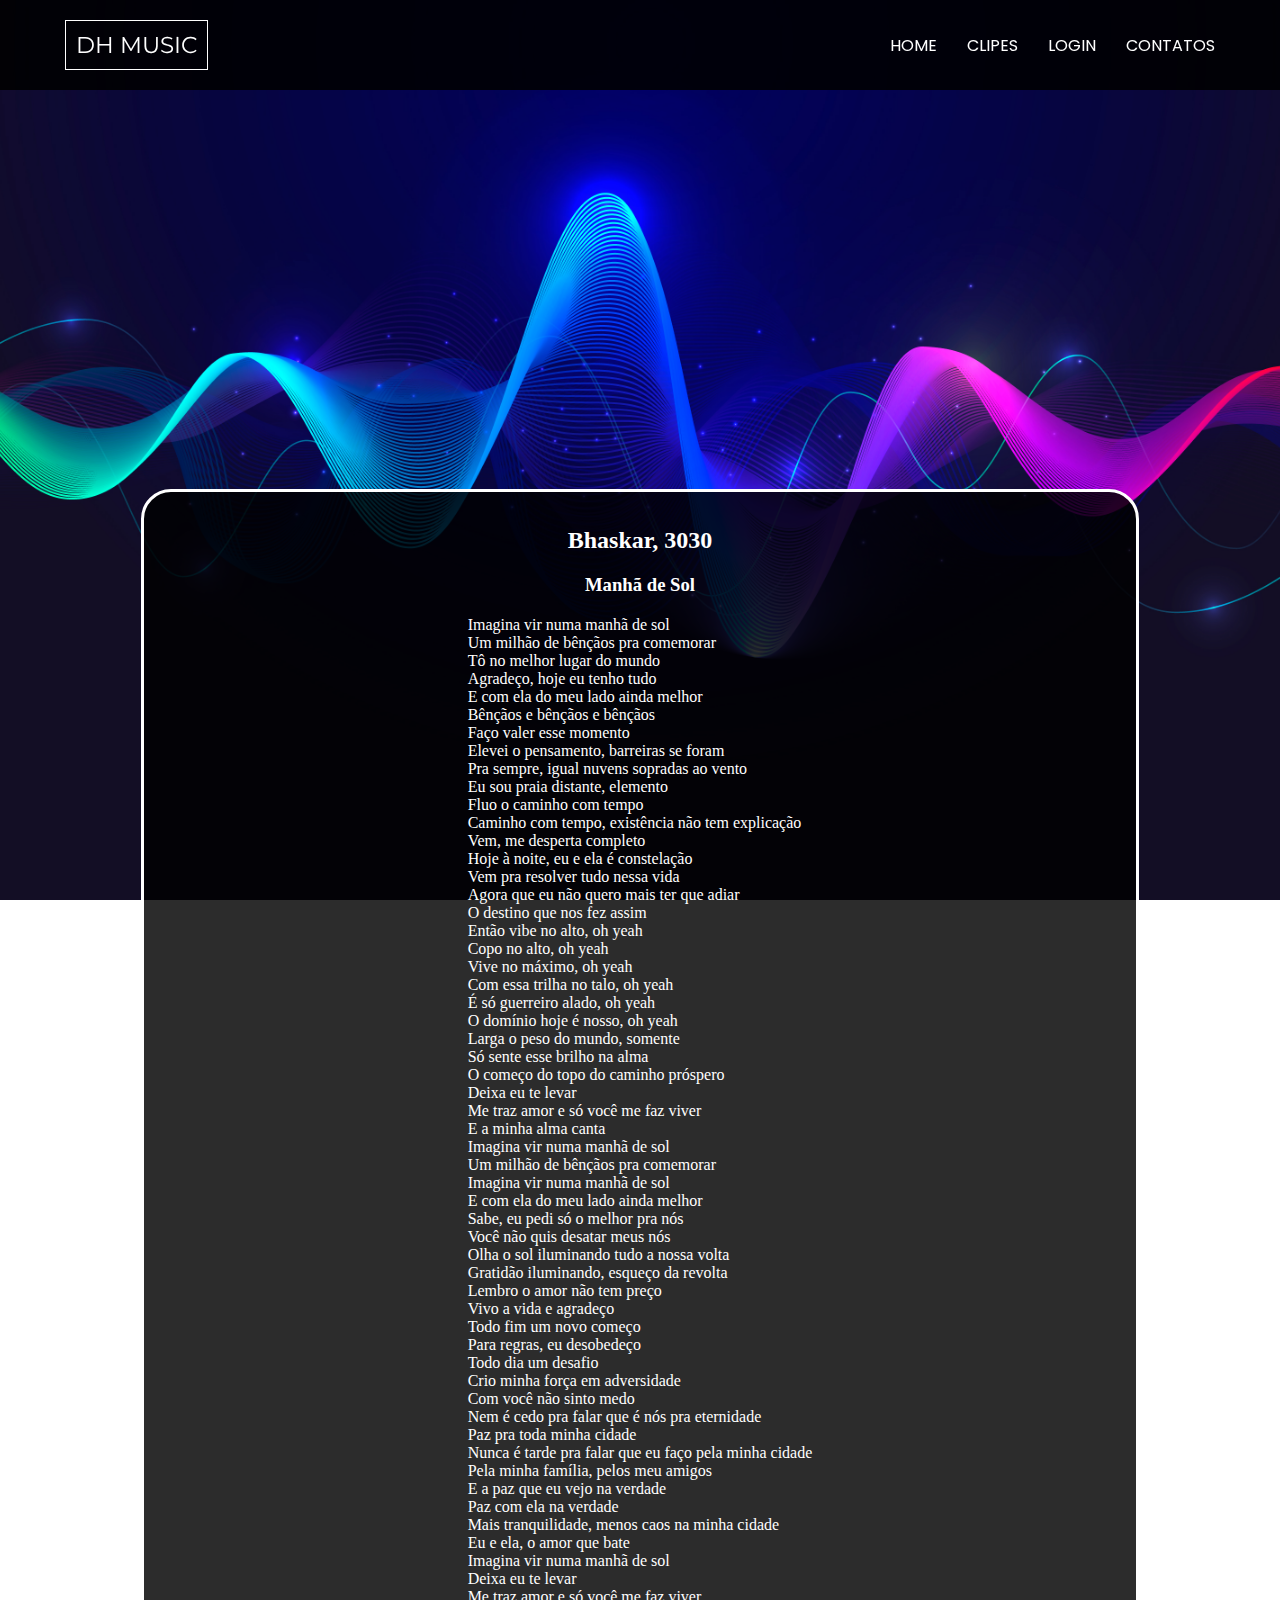
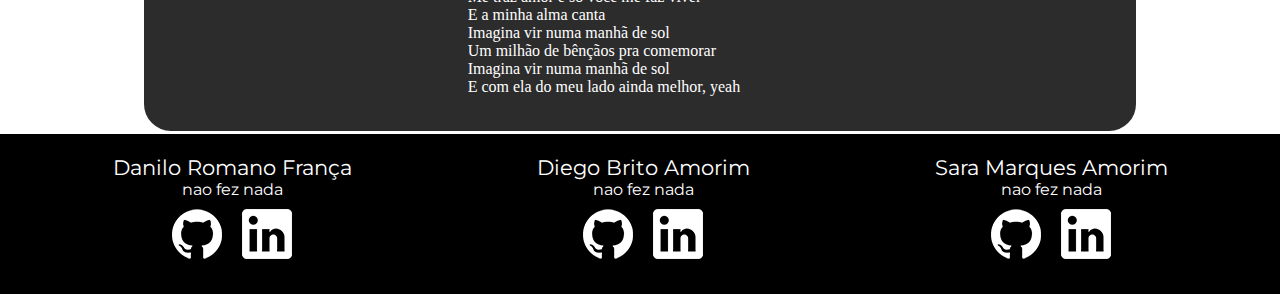
==== clipe_3030Bhaskar.html @ 4d5b3d42 "adicionando páginas de clipes" ====
<!DOCTYPE html>
<html lang="pt-br">

<head>
    <meta charset="UTF-8">
    <meta http-equiv="X-UA-Compatible" content="IE=edge">
    <meta name="viewport" content="width=device-width, initial-scale=1.0">
    <link rel="stylesheet" href="./css/style.css">
    <link rel="preconnect" href="https://fonts.googleapis.com">
    <link rel="preconnect" href="https://fonts.gstatic.com" crossorigin>
    <link
        href="https://fonts.googleapis.com/css2?family=Montserrat:ital,wght@0,300;0,400;0,500;1,300;1,400;1,600;1,800&family=Nunito:wght@300;400;500;600;700;800;900&family=Poppins:wght@200;300;400;500;600;700;800;900&family=Roboto:wght@300;400;700;900&display=swap"
        rel="stylesheet">

    <title>DH MUSIC</title>
</head>

<body>

    <header>
        <div class="cabecalho">
            <div class="logo-cabecalho">
                <a href="">
                    <p>DH MUSIC</p>
                    <!-- <img src="./img/logo-cabecalho.png" alt="logo"> -->
                </a>
            </div>
            <ul class="menu">
                <li class="menu-lista"> <a class="menu-itens" href="./index.html"> HOME </a></li>
                <li class="menu-lista"> <a class="menu-itens" href="./clipes.html"> CLIPES </a></li>
                <li class="menu-lista"> <a class="menu-itens" href="./login.html"> LOGIN </a></li>
                <li class="menu-lista"> <a class="menu-itens" href="#contato"> CONTATOS </a></li>
            </ul>
        </div>
    </header>

    <main>
        <div class="background2">
            <div class="container">

                <div class="container2">

                    <div class="youtube">
                        <iframe width="560" height="315" src="https://www.youtube.com/embed/Nl-miBptX_Q" title="YouTube video player" frameborder="0" allow="accelerometer; autoplay; clipboard-write; encrypted-media; gyroscope; picture-in-picture" allowfullscreen></iframe>
                    </div>

                    <div class="banner2">
                        <div class="texto">
                            <h2>Bhaskar, 3030</h2>
                            <h3>Manhã de Sol</h3>
                            <p>Imagina vir numa manhã de sol<br>
                                Um milhão de bênçãos pra comemorar <br>
                                Tô no melhor lugar do mundo <br>
                                Agradeço, hoje eu tenho tudo <br>
                                E com ela do meu lado ainda melhor <br>
                                Bênçãos e bênçãos e bênçãos <br>
                                Faço valer esse momento <br>
                                Elevei o pensamento, barreiras se foram <br>
                                Pra sempre, igual nuvens sopradas ao vento <br>
                                Eu sou praia distante, elemento <br>
                                Fluo o caminho com tempo <br>
                                Caminho com tempo, existência não tem explicação <br>
                                Vem, me desperta completo <br>
                                Hoje à noite, eu e ela é constelação <br>
                                Vem pra resolver tudo nessa vida <br>
                                Agora que eu não quero mais ter que adiar <br>
                                O destino que nos fez assim <br>
                                Então vibe no alto, oh yeah <br>
                                Copo no alto, oh yeah <br>
                                Vive no máximo, oh yeah <br>
                                Com essa trilha no talo, oh yeah <br>
                                É só guerreiro alado, oh yeah <br>
                                O domínio hoje é nosso, oh yeah <br>
                                Larga o peso do mundo, somente <br>
                                Só sente esse brilho na alma <br>
                                O começo do topo do caminho próspero <br>
                                Deixa eu te levar <br>
                                Me traz amor e só você me faz viver <br>
                                E a minha alma canta <br>
                                Imagina vir numa manhã de sol <br>
                                Um milhão de bênçãos pra comemorar <br>
                                Imagina vir numa manhã de sol <br>
                                E com ela do meu lado ainda melhor <br>
                                Sabe, eu pedi só o melhor pra nós <br>
                                Você não quis desatar meus nós <br>
                                Olha o sol iluminando tudo a nossa volta <br>
                                Gratidão iluminando, esqueço da revolta <br>
                                Lembro o amor não tem preço <br>
                                Vivo a vida e agradeço <br>
                                Todo fim um novo começo <br>
                                Para regras, eu desobedeço <br>
                                Todo dia um desafio <br>
                                Crio minha força em adversidade <br>
                                Com você não sinto medo <br>
                                Nem é cedo pra falar que é nós pra eternidade <br>
                                Paz pra toda minha cidade <br>
                                Nunca é tarde pra falar que eu faço pela minha cidade <br>
                                Pela minha família, pelos meu amigos <br>
                                E a paz que eu vejo na verdade <br>
                                Paz com ela na verdade <br>
                                Mais tranquilidade, menos caos na minha cidade <br>
                                Eu e ela, o amor que bate <br>
                                Imagina vir numa manhã de sol <br>
                                Deixa eu te levar <br>
                                Me traz amor e só você me faz viver <br>
                                E a minha alma canta <br>
                                Imagina vir numa manhã de sol <br>
                                Um milhão de bênçãos pra comemorar <br>
                                Imagina vir numa manhã de sol <br>
                                E com ela do meu lado ainda melhor, yeah</p>
                        </div>
                    </div>

                </div>


            </div>
        </div>

        </div>
    </main>


    <footer>

        <div id="contato" class="container-footer">
            <div class="nomes">
                <p>Danilo Romano França</p>
                <p class="atuacao">nao fez nada</p>
                <div class="redes">
                    <a href="/"><img src="./img/github.png" alt=""></a>
                    <a href="/"><img src="./img/lk.png" alt=""></a>
                </div>
            </div>
            <div class="nomes">
                <p>Diego Brito Amorim</p>
                <p class="atuacao">nao fez nada</p>
                <div class="redes">
                    <a href="/"><img src="./img/github.png" alt=""></a>
                    <a href="/"><img src="./img/lk.png" alt=""></a>
                </div>
            </div>
            <div class="nomes">
                <p>Sara Marques Amorim</p>
                <p class="atuacao">nao fez nada</p>
                <div class="redes">
                    <a href="/"><img src="./img/github.png" alt=""></a>
                    <a href="/"><img src="./img/lk.png" alt=""></a>
                </div>
            </div>
            
        </div>
    </footer>

</body>

</html>
---- css/style.css ----
*{margin: 0; padding: 0;list-style: none; box-sizing: border-box; text-decoration: none;}

header {
    background-color: rgba(0, 0, 0, 0.877);
    width: 100%;
    position: absolute;
    position: fixed;
}

.cabecalho {
    display: flex;
    justify-content: space-between;
    align-items: center;
    flex-wrap: wrap;
    margin: 0 40px ;
    padding: 20px 25px 20px 25px;
}

.menu{
    display: flex;
    flex-wrap: wrap;
    justify-content: center;
    align-items: center;
    gap: 30px;
    font-family: 'Poppins', sans-serif;
    /* background-color: blueviolet; */
    font-size: 12pt;
}

.menu a:hover{
    color: rgb(8, 247, 247);
    transition: 0.3s;
}

.menu-itens {
    color: white;
}

.logo-cabecalho p{
    border: 1px solid white;
    padding: 10px;
    color: white;
    font-family: 'Montserrat', sans-serif;
    font-size: 17pt;
}
.logo-cabecalho{
    display: flex;
    align-items: center;
    justify-content: center;
    /* flex-wrap: wrap; */
    gap: 40px;
}

.gif{
    width: 60px;
    height: 60px;
}

.background{
    background-image: url(../img/glowing-musical-pentagram-background-with-sound-notes/SL.123119.26540.04.jpg);
    /* cobrir a tela toda  */
    /* width: 100%; */
    background-size: cover;
    background-repeat: no-repeat;
    background-position: center;
    /* nao rolar com a pagina, deixar travada */
    background-attachment: fixed;    
}

.container{
    width: 100%;
    display: flex;
    /* flex-direction: column; */
    justify-content: center;
    align-items: center;
    flex-wrap: wrap;
    gap: 25px;
}

/* logo centro --------------------------- */
.centro{
    
    width: 100%;
    display: flex;
    flex-direction: column;
    justify-content: center;
    align-items: center;
    flex-wrap: wrap;
    gap: 25px;
    margin: 300px 0 200px 0;
    text-align: center;
}

.logo-grande{
    background-image: url(../img/logo_grande.png);
    background-repeat: no-repeat;
    background-position: center;
    /* background-color: black; */
    background-size:contain;
    width: 100%;
    height: 100px;
    padding: 20px;
    display: flex;
    justify-content: center;
    align-items: center;
    flex-wrap: wrap;
    /* border: 5px solid white; */
}

.descricao-logo{
    color: white;
    font-family: 'Poppins', sans-serif;
    font-size: 20pt;
}

.play{
    background-color: rgba(0, 0, 0, 0.295);
    padding: 10px 20px 10px 20px;
    border-radius: 35px;
    border: 3px solid white;
    font-size: 25pt;
    color: white;
}

.play:hover{
    transform: scale(1.1);
    color: rgb(8, 247, 247);
    transition: 0.2s;
    border-color: rgb(8, 247, 247) ;
    cursor: pointer;
}
.play:active{
    transform: scale(0.9);
}


/* -------------------------------------- */
.banner{
    background-color:rgba(0, 0, 0, 0.39) ;
    width: 95%;
    border: 3px solid;
    border-color: white white black white;
    border-radius: 30px 30px 0 0;
    display: flex;
    justify-content: center;
    align-items: center;
    flex-wrap: wrap;
    /* position: relative; */
    gap: 70px;
    padding: 50px;
    
}

.banner .musica{
    border: 3px solid white;
    background-color: rgba(0, 0, 0, 0.87);
    border-radius: 15px; 
    background-size: contain;
    /* position: relative; */
    width: 350px;
    height: 350px;
    padding: 20px;
    /* display: flex; */
    /* justify-content:center; */
    /* align-items:flex-start; */
    /* flex-wrap: wrap; */
    transition: 0.5s ease-in-out;
}

.banner .musica:hover{
    transition: 0.5s ease-in-out;
    height: 500px;
    border: 3px solid rgb(8, 247, 247);
}

.banner .musica .imagem {
    /* position: relative; */
    width: 300px;
    height: 300px;
    /* padding-top: 20px; */
    z-index: 1;
    /* background-color: brown; */
}

.banner .musica .image img{
    
    border-radius: 10px;
} 

.banner .musica .texto{
    /* background-color: blueviolet; */
    /* position: relative; */
    display: flex;
    justify-content: center;
    align-items: center;
    flex-direction: column;
    flex-wrap: wrap;
    text-align: center;
    padding: 10px;
    color: rgb(255, 255, 255);
    visibility: hidden;
    transition: 0.6s;
    transition-delay: -000.5s;
    gap: 5px;
    z-index: 1;
}

.banner .musica:hover .texto{
    visibility: visible;
    transition-delay: 0.4s;
}

.imagem {
    background-size: contain;
}

.play2{
    background-color: rgba(0, 0, 0, 0.295);
    width: 60px;
    height: 60px;
    border-radius: 100px;
    border: 3px solid white;
    margin-top: 20px;
    color: white;
}

.play2 img{
    padding-left: 7px;
}
.play2:hover{
    transform: scale(1.1);
    color: rgb(8, 247, 247);
    transition: 0.2s;
    border-color: rgb(8, 247, 247) ;
    cursor: pointer;
}
.play2:active{
    transform: scale(0.9);
}




footer{
    background-color: rgb(0, 0, 0);
    width: 100%;
    position: absolute;
    display: flex;
    justify-content: center;
    align-items: center;
    flex-wrap: wrap;
    padding: 20px;
}

.container-footer{
    width: 100%;
    display: flex;
    justify-content: space-around;
    align-items: center;
    color: white;
    font-family: 'Montserrat', sans-serif;
    font-size: 16pt;
    flex-wrap: wrap;
}

.nomes{
    display: flex;
    justify-content: center;
    align-items: center;
    flex-direction: column;
    flex-wrap: wrap;
}

.redes{
    display: flex;
    justify-content: center;
    align-items: center;
    flex-wrap: wrap;
    gap: 20px;
    margin: 10px;
}

.atuacao {
    font-size: 12pt;
    font-family: 'Montserrat', sans-serif;

}

.quadrado{
    background-color: aquamarine;
    height: 1000px;
}


/* ----------------------------------descricao-----------------------------  */

.background2{
    
    background-image: url(../img/background/3425171.jpg);
    /* cobrir a tela toda  */
    /* width: 100%; */
    background-size: cover;
    background-repeat: no-repeat;
    background-position: center;
    /* nao rolar com a pagina, deixar travada */
    background-attachment: fixed;
       
}

.container2{
    display: flex;
    justify-content: center;
    align-items: center;
    flex-wrap: wrap;
    padding-top: 130px;
    gap: 40px;
}

.banner2{
    background-color:rgba(0, 0, 0, 0.829) ;
    width: 95%;
    border: 3px solid;
    border-color: white white white white;
    border-radius: 30px;
    display: flex;
    justify-content: center;
    align-items: center;
    flex-wrap: wrap;
    /* position: relative; */
    gap: 70px;
    padding: 35px 50px 35px 50px;
}

.texto {
    display: flex;
    justify-content: center;
    align-items: center;
    flex-direction: column;
    flex-wrap: wrap;
    color: white;
    gap: 20px;
}

.botoes{
    /* background-color: blueviolet; */
    display: flex;
    justify-content: center;
    align-items: center;
    flex-wrap: wrap;
    gap: 20px;
}

.play3{
    background-color: rgba(0, 0, 0, 0.295);
    width: 60px;
    height: 60px;
    border-radius: 10px;
    border: 3px solid white;
    margin-top: 20px;
    color: white;
}

.play3 img{
    padding-left: 7px;
}
.play3:hover{
    transform: scale(1.1);
    color: rgb(8, 247, 247);
    transition: 0.2s;
    border-color: rgb(8, 247, 247) ;
    cursor: pointer;
}
.play3:active{
    transform: scale(0.9);
}


.icone {
    width: 35px;
    height: 5px;
    background-color: rgb(255, 255, 255);
    margin: 6px 0;
  }




@media(max-width: 408px) {
    .gif{
        display: none;
    }
}

@media (max-width: 703px){
    .menu-lista{
        display: none;
        }
    .hamburg{
        display: visible;
    }
}

@media (min-width: 704px){
   
    .hamburg{
        display: none;
    }
}
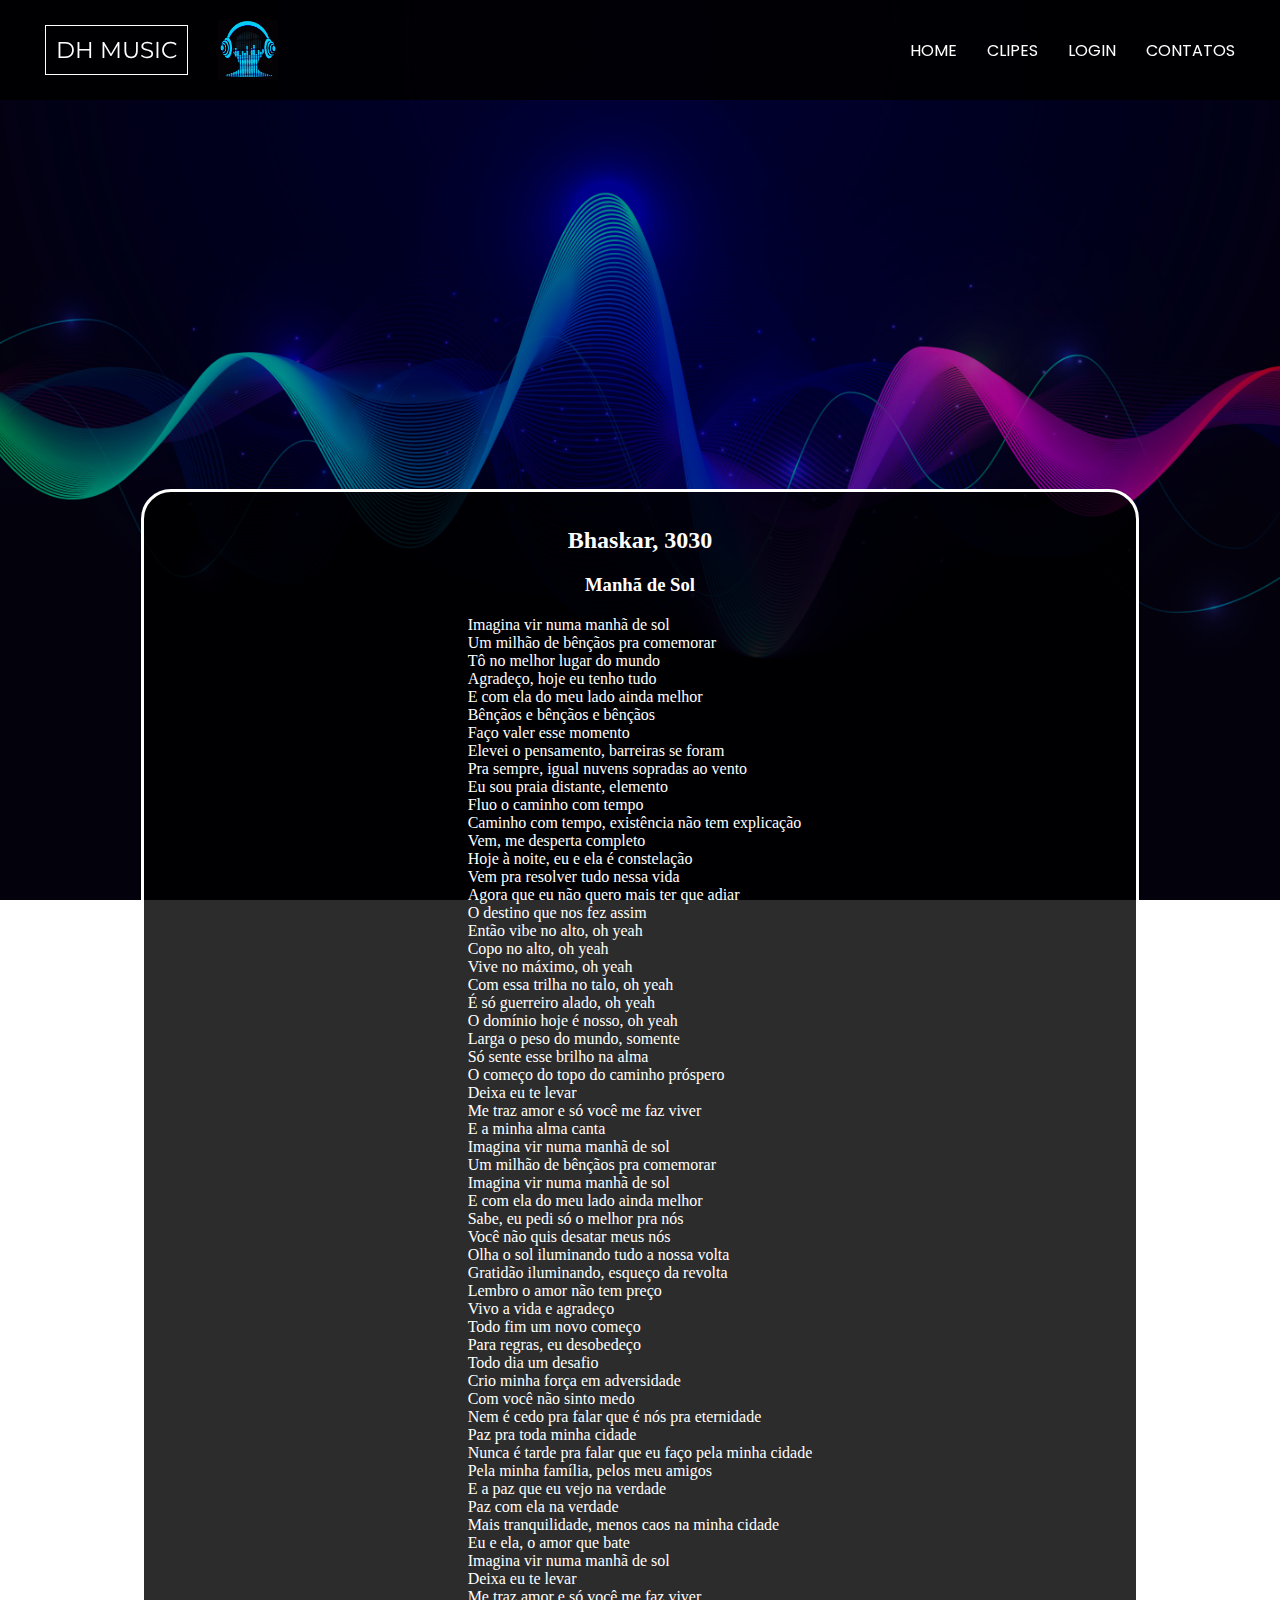
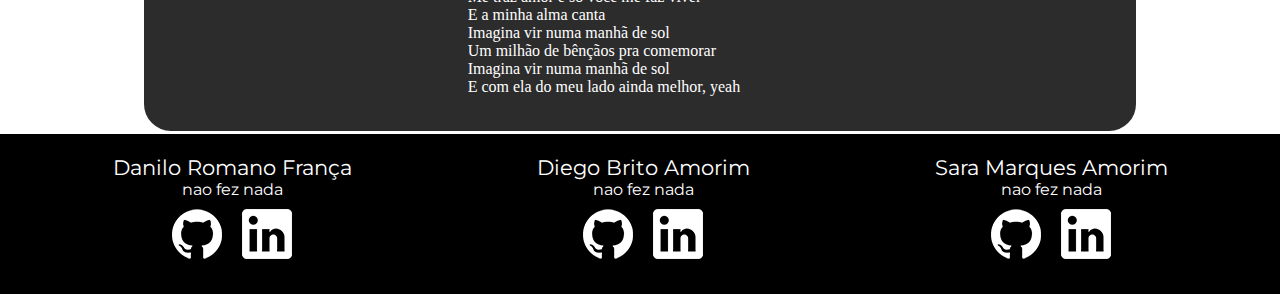
==== commit 5b2ae4dc: "Adicionando link para html dedicado" ====
--- a/clipe_3030Bhaskar.html
+++ b/clipe_3030Bhaskar.html
@@ -20,17 +20,24 @@
     <header>
         <div class="cabecalho">
             <div class="logo-cabecalho">
-                <a href="">
+                <a href="./index.html" id="home">
                     <p>DH MUSIC</p>
                     <!-- <img src="./img/logo-cabecalho.png" alt="logo"> -->
                 </a>
+                <img class="gif" src="./img/gif/música-ondas-sonoras.gif" alt="">
             </div>
             <ul class="menu">
                 <li class="menu-lista"> <a class="menu-itens" href="./index.html"> HOME </a></li>
                 <li class="menu-lista"> <a class="menu-itens" href="./clipes.html"> CLIPES </a></li>
                 <li class="menu-lista"> <a class="menu-itens" href="./login.html"> LOGIN </a></li>
                 <li class="menu-lista"> <a class="menu-itens" href="#contato"> CONTATOS </a></li>
+                <div class="hamburg">
+                    <div class="icone"></div>
+                    <div class="icone"></div>
+                    <div class="icone"></div>
+                </div>
             </ul>
+
         </div>
     </header>
 
--- a/css/style.css
+++ b/css/style.css
@@ -7,13 +7,17 @@
     position: fixed;
 }
 
+
+
 .cabecalho {
     display: flex;
     justify-content: space-between;
     align-items: center;
     flex-wrap: wrap;
-    margin: 0 40px ;
+    margin: 0 20px ;
     padding: 20px 25px 20px 25px;
+    /* max-width: 1280px; */
+    
 }
 
 .menu{
@@ -48,13 +52,26 @@
     align-items: center;
     justify-content: center;
     /* flex-wrap: wrap; */
-    gap: 40px;
+    gap: 30px;
 }
 
 .gif{
     width: 60px;
     height: 60px;
 }
+
+.icone {
+    width: 35px;
+    height: 5px;
+    background-color: rgb(255, 255, 255);
+    margin: 6px 0;
+  }
+
+.hamburg{
+    cursor: pointer;
+}
+
+/* -----------------------fundo------------- */
 
 .background{
     background-image: url(../img/glowing-musical-pentagram-background-with-sound-notes/SL.123119.26540.04.jpg);
@@ -64,11 +81,12 @@
     background-repeat: no-repeat;
     background-position: center;
     /* nao rolar com a pagina, deixar travada */
-    background-attachment: fixed;    
+    background-attachment: fixed;  
 }
 
 .container{
-    width: 100%;
+    max-width: 1500px;
+    /* width: 100%; */
     display: flex;
     /* flex-direction: column; */
     justify-content: center;
@@ -79,7 +97,6 @@
 
 /* logo centro --------------------------- */
 .centro{
-    
     width: 100%;
     display: flex;
     flex-direction: column;
@@ -89,6 +106,7 @@
     gap: 25px;
     margin: 300px 0 200px 0;
     text-align: center;
+    padding: 20px;
 }
 
 .logo-grande{
@@ -132,6 +150,7 @@
 .play:active{
     transform: scale(0.9);
 }
+/* ------------------------------link----------------- */
 
 
 /* -------------------------------------- */
@@ -296,7 +315,7 @@
 
 .background2{
     
-    background-image: url(../img/background/3425171.jpg);
+    background-image: url(../img/background/3425171.png);
     /* cobrir a tela toda  */
     /* width: 100%; */
     background-size: cover;
@@ -375,23 +394,18 @@
 }
 
 
-.icone {
-    width: 35px;
-    height: 5px;
-    background-color: rgb(255, 255, 255);
-    margin: 6px 0;
-  }
-
-
-
-
-@media(max-width: 408px) {
+
+
+
+
+
+@media(max-width: 390px) {
     .gif{
         display: none;
     }
 }
 
-@media (max-width: 703px){
+@media (max-width: 670px){
     .menu-lista{
         display: none;
         }
@@ -400,10 +414,18 @@
     }
 }
 
-@media (min-width: 704px){
+@media (min-width: 671px){
    
     .hamburg{
         display: none;
     }
 }
 
+
+@media (min-width: 1250px){
+    .background{ 
+        display: flex;
+        justify-content: center;
+        align-items: center;  
+    }
+}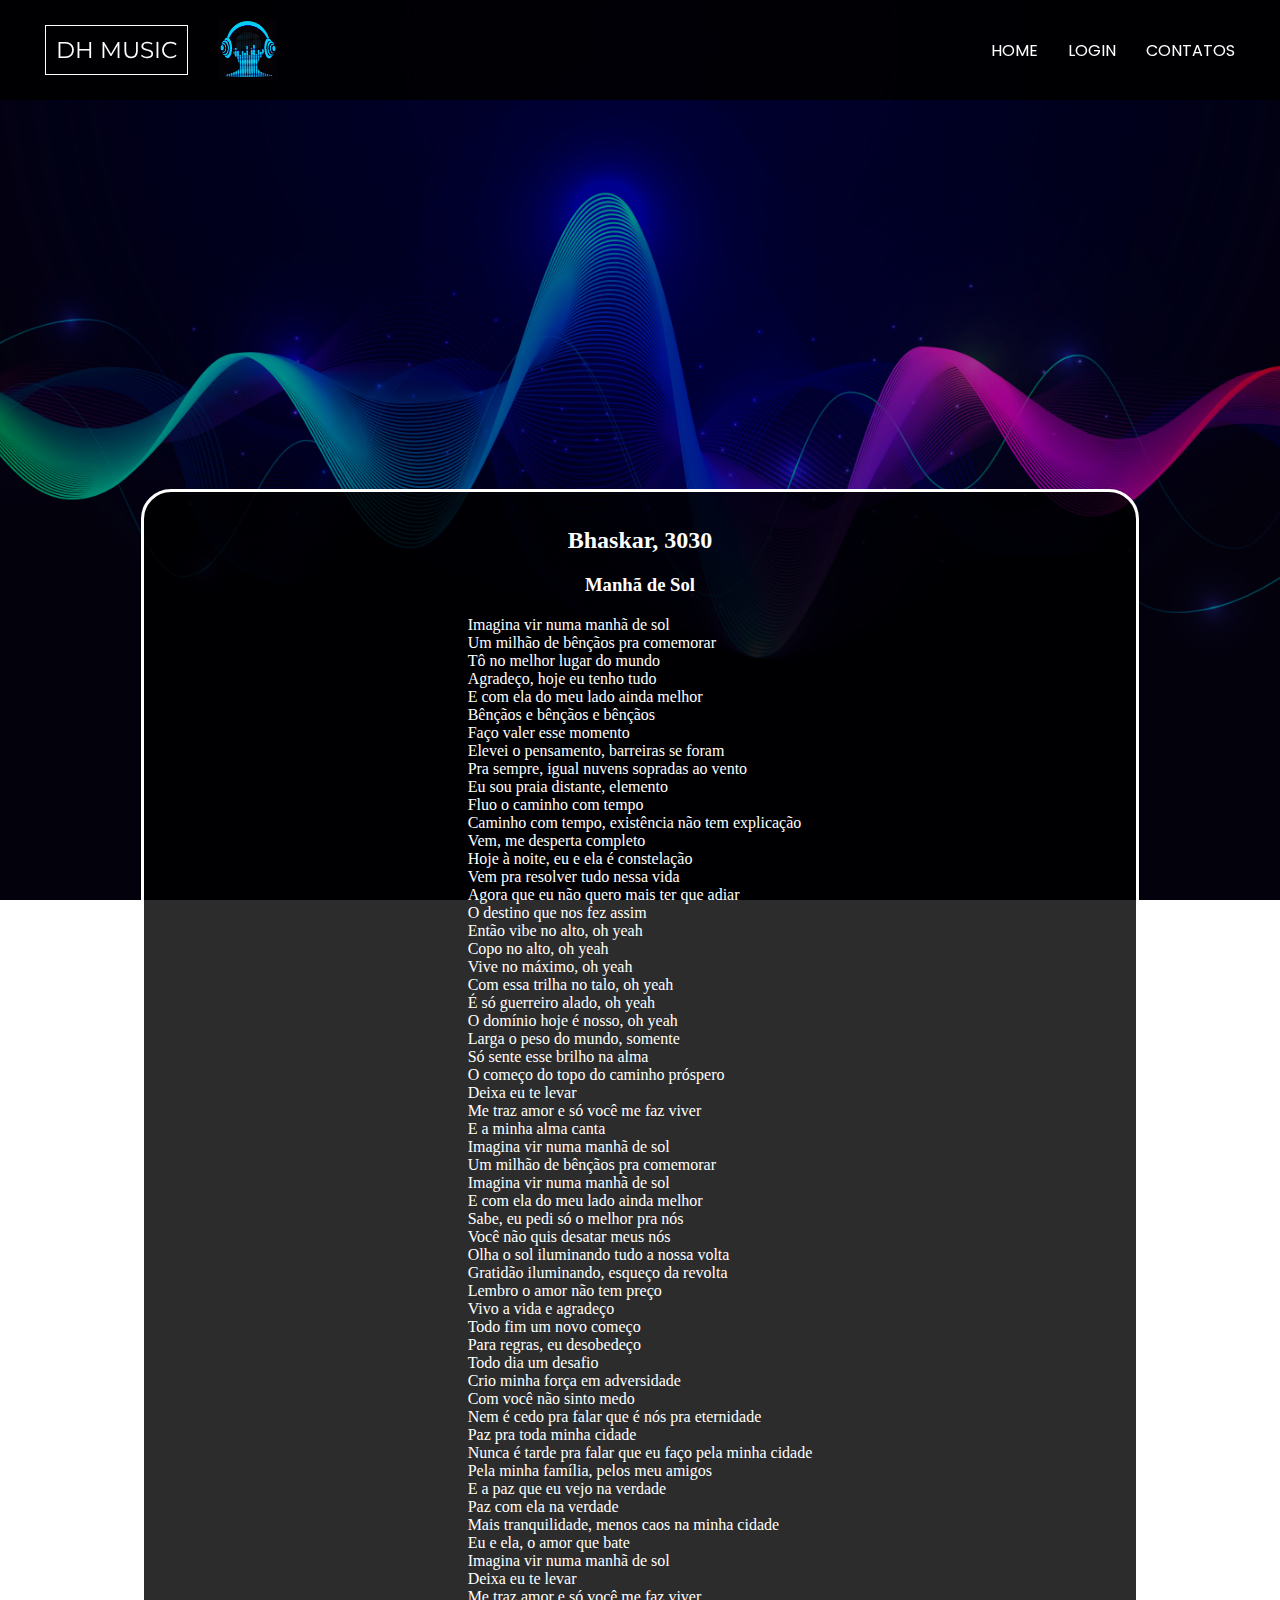
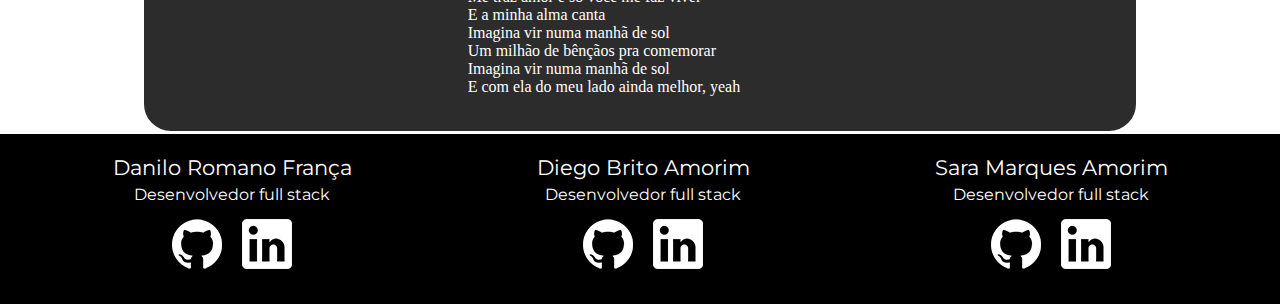
==== commit 6adfb3dc: "ajustes" ====
--- a/clipe_3030Bhaskar.html
+++ b/clipe_3030Bhaskar.html
@@ -24,11 +24,12 @@
                     <p>DH MUSIC</p>
                     <!-- <img src="./img/logo-cabecalho.png" alt="logo"> -->
                 </a>
+               
                 <img class="gif" src="./img/gif/música-ondas-sonoras.gif" alt="">
+                
             </div>
             <ul class="menu">
                 <li class="menu-lista"> <a class="menu-itens" href="./index.html"> HOME </a></li>
-                <li class="menu-lista"> <a class="menu-itens" href="./clipes.html"> CLIPES </a></li>
                 <li class="menu-lista"> <a class="menu-itens" href="./login.html"> LOGIN </a></li>
                 <li class="menu-lista"> <a class="menu-itens" href="#contato"> CONTATOS </a></li>
                 <div class="hamburg">
@@ -133,29 +134,29 @@
         <div id="contato" class="container-footer">
             <div class="nomes">
                 <p>Danilo Romano França</p>
-                <p class="atuacao">nao fez nada</p>
+                <p class="atuacao">Desenvolvedor full stack</p>
                 <div class="redes">
-                    <a href="/"><img src="./img/github.png" alt=""></a>
-                    <a href="/"><img src="./img/lk.png" alt=""></a>
+                    <a href="https://github.com/danfranca"><img src="./img/github.png" alt=""></a>
+                    <a href="https://www.linkedin.com/in/danilo-romano-fran%C3%A7a-693348224/"><img src="./img/lk.png" alt=""></a>
                 </div>
             </div>
             <div class="nomes">
                 <p>Diego Brito Amorim</p>
-                <p class="atuacao">nao fez nada</p>
+                <p class="atuacao">Desenvolvedor full stack</p>
                 <div class="redes">
-                    <a href="/"><img src="./img/github.png" alt=""></a>
-                    <a href="/"><img src="./img/lk.png" alt=""></a>
+                    <a href="https://github.com/dbritoamorim"><img src="./img/github.png" alt=""></a>
+                    <a href="https://www.linkedin.com/in/diego-brito-amorim-167893182/"><img src="./img/lk.png" alt=""></a>
                 </div>
             </div>
             <div class="nomes">
                 <p>Sara Marques Amorim</p>
-                <p class="atuacao">nao fez nada</p>
+                <p class="atuacao">Desenvolvedor full stack</p>
                 <div class="redes">
-                    <a href="/"><img src="./img/github.png" alt=""></a>
-                    <a href="/"><img src="./img/lk.png" alt=""></a>
+                    <a href="https://github.com/saramarquesamo"><img src="./img/github.png" alt=""></a>
+                    <a href="https://www.linkedin.com/in/sara-marques-1548b4152/"><img src="./img/lk.png" alt=""></a>
                 </div>
             </div>
-            
+
         </div>
     </footer>
 
--- a/css/style.css
+++ b/css/style.css
@@ -59,6 +59,7 @@
     width: 60px;
     height: 60px;
 }
+
 
 .icone {
     width: 35px;
@@ -258,8 +259,6 @@
 }
 
 
-
-
 footer{
     background-color: rgb(0, 0, 0);
     width: 100%;
@@ -272,6 +271,7 @@
 }
 
 .container-footer{
+    /* background-color: blueviolet; */
     width: 100%;
     display: flex;
     justify-content: space-around;
@@ -288,6 +288,7 @@
     align-items: center;
     flex-direction: column;
     flex-wrap: wrap;
+    gap: 5px;
 }
 
 .redes{
@@ -323,16 +324,29 @@
     background-position: center;
     /* nao rolar com a pagina, deixar travada */
     background-attachment: fixed;
+    display: flex;
+    align-items: center;
+    justify-content: center;
        
 }
 
+
+
 .container2{
+    /* background-color: blueviolet; */
     display: flex;
     justify-content: center;
     align-items: center;
     flex-wrap: wrap;
     padding-top: 130px;
     gap: 40px;
+}
+
+.tubinho{
+    display: flex;
+    align-items: center;
+    justify-content: center;
+    flex-wrap: wrap;
 }
 
 .banner2{
@@ -395,9 +409,27 @@
 
 
 
-
-
-
+.youtube-responsive {
+    width: 510px;
+    height: 310px;
+}
+    
+
+
+
+
+@media only screen and (max-width: 600px) {
+    .youtube-responsive {
+        width: 310px;
+        height: 210px;
+    }
+}
+@media only screen and (max-width: 375px) {
+    .youtube-responsive {
+        width: 210px;
+        height: 110px;
+    }
+}
 
 @media(max-width: 390px) {
     .gif{
@@ -428,4 +460,14 @@
         justify-content: center;
         align-items: center;  
     }
-}+}
+
+
+/* ------------------------ */
+
+/* @media (max-width: 565px){
+    .youtube {
+        
+       
+    }
+} */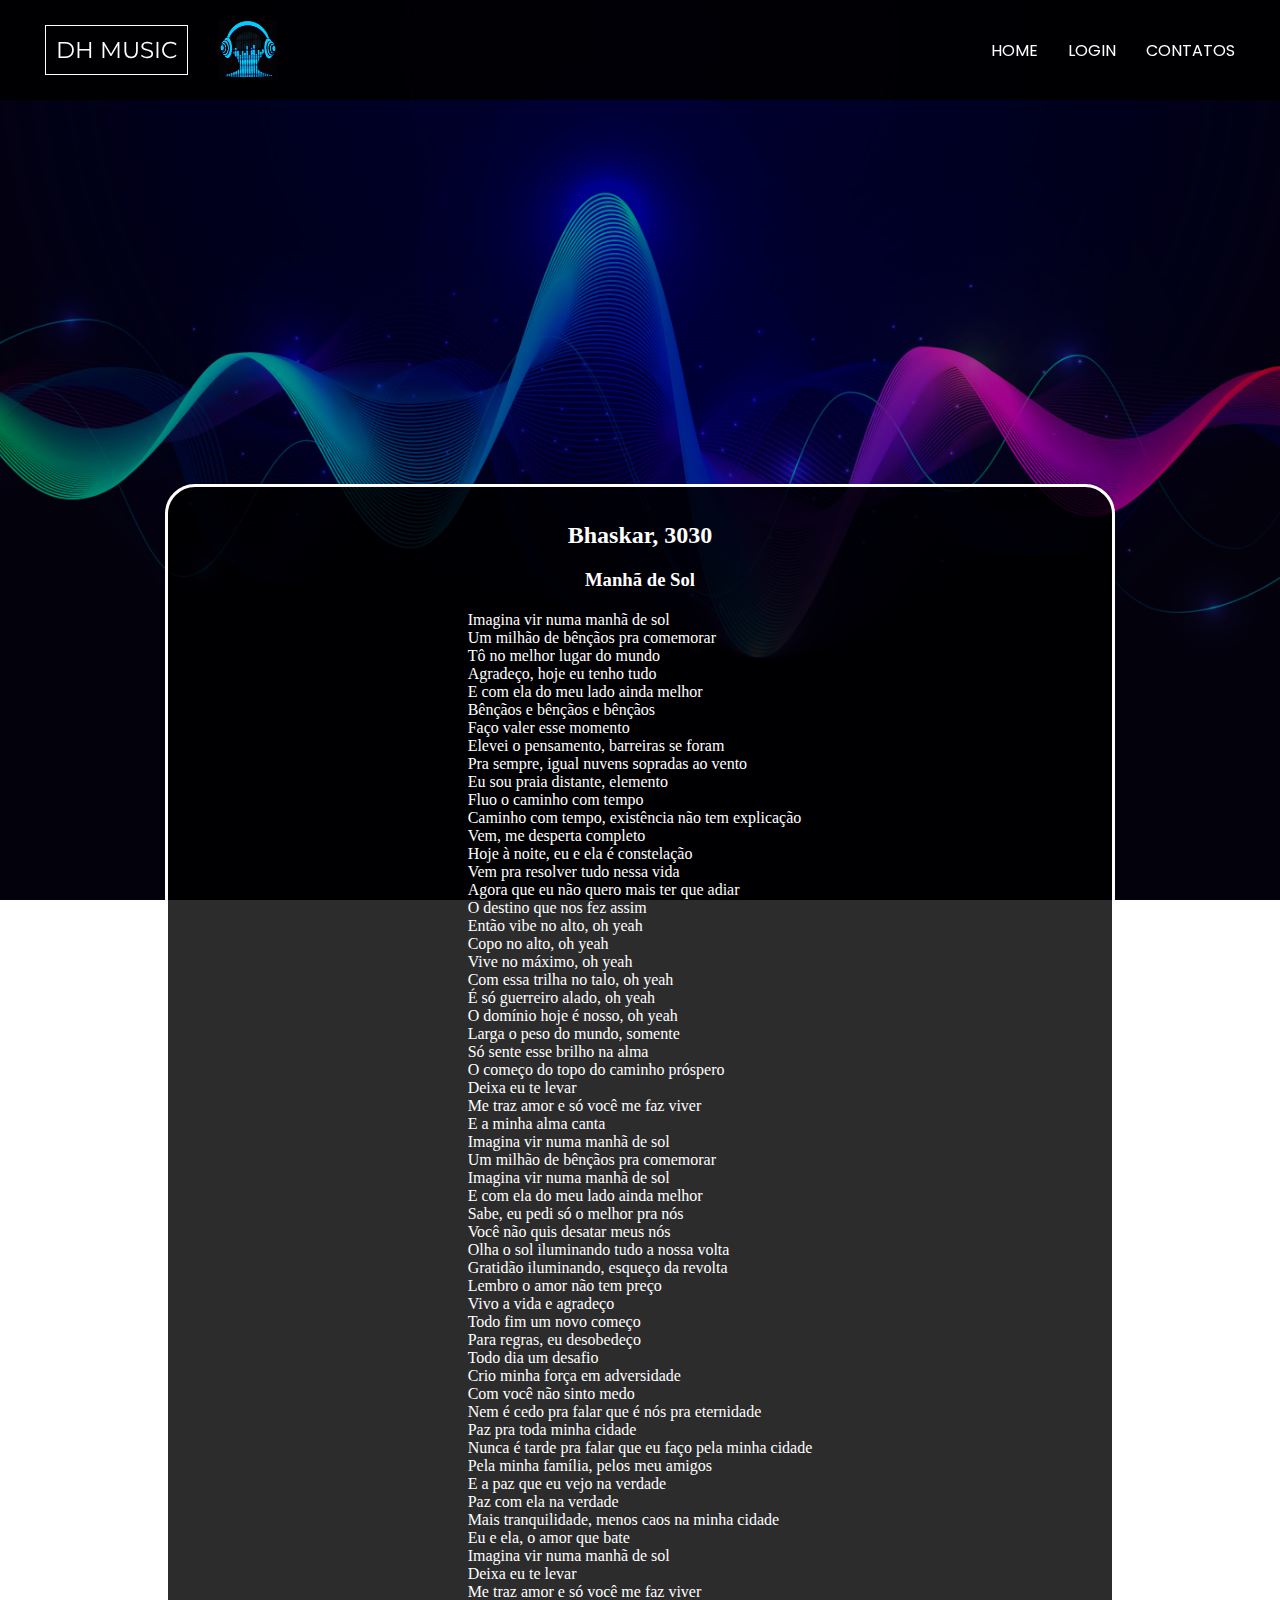
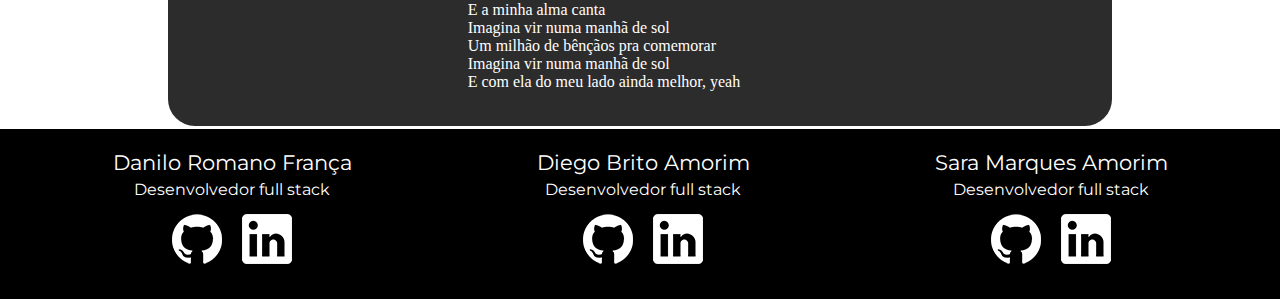
==== commit f0bbdfec: "ajustes youtube responsivo" ====
--- a/clipe_3030Bhaskar.html
+++ b/clipe_3030Bhaskar.html
@@ -49,7 +49,7 @@
                 <div class="container2">
 
                     <div class="youtube">
-                        <iframe width="560" height="315" src="https://www.youtube.com/embed/Nl-miBptX_Q" title="YouTube video player" frameborder="0" allow="accelerometer; autoplay; clipboard-write; encrypted-media; gyroscope; picture-in-picture" allowfullscreen></iframe>
+                        <iframe class="youtube-responsive" src="https://www.youtube.com/embed/Nl-miBptX_Q" title="YouTube video player" frameborder="0" allow="accelerometer; autoplay; clipboard-write; encrypted-media; gyroscope; picture-in-picture" allowfullscreen></iframe>
                     </div>
 
                     <div class="banner2">
